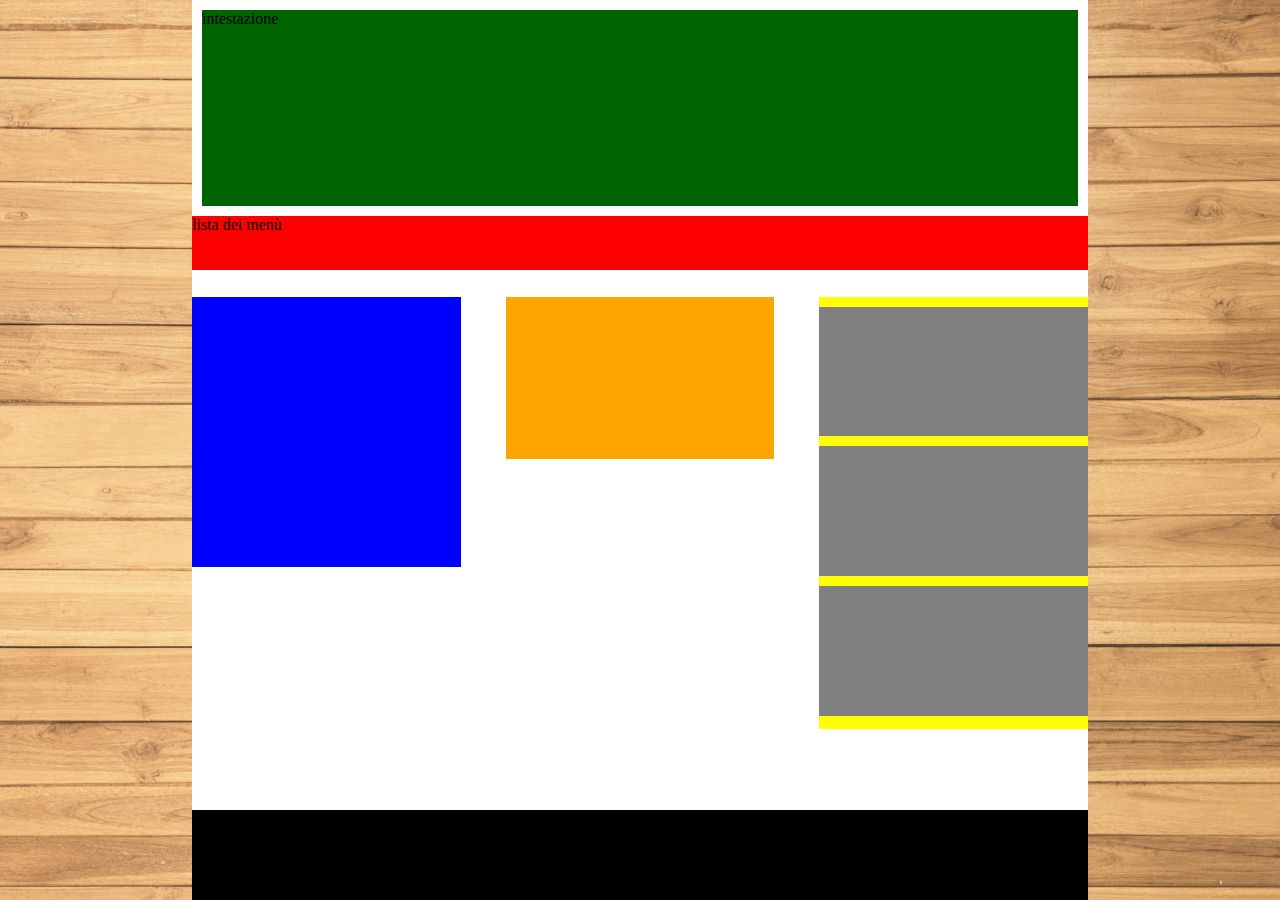
==== altver/index.html @ 5788d4db "versione alternativa con float delle colonne corretto (resta footer sbagliato)" ====
<!DOCTYPE html>
<html lang="en" dir="ltr">

<head>
  <meta charset="utf-8">
  <title>struttura wp</title>
  <link rel="stylesheet" href="css/style.css">
</head>

<body>

  <!-- contenitore globale -->
  <main class="globale">
    <!-- contenitore dell'header e navbar -->
    <section class="sezione">
      <!-- header -->
      <header class="intestaz">
        intestazione
      </header>
      <!-- blocco menù -->
      <div class="navbar">
        lista dei menù
      </div>

    </section>

    <!-- corpo della pagina -->
    <section class="corpo-pagina">

      <!-- colonna sinistra -->
      <div class="sinistra">
      </div>

      <!-- colonna centrale -->
      <div class="centrale">
      </div>

      <!-- colonna destra -->
      <div class="destra">

        <!-- elemento1 -->
        <div class="elemento">
        </div>

        <!-- elemento2 -->
        <div class="elemento">
        </div>

        <!-- elemento3 -->
        <div class="elemento">
        </div>

      </div>

    </section>

    <!-- footer -->
    <footer id="chiusura">
      footer
    </footer>

    




  </main>

</body>

</html>
---- altver/css/style.css ----
* {
  margin: 0;
  padding: 0;
  border: 0;
  box-sizing: border-box;
}

body {
  background-image: url(../img/sfondo.jpg);
  background-size: cover;
}

/* contenitore globale */
.globale {
  background-color: black;
  margin: auto;
  width: 70vw;
  height: 100vh;
}

/* contenitore dell'header e navbar */
.sezione {
  background-color: grey;
  width: 100%;
  height: 30%;
}

/* header */
.intestaz {
  background-color: darkgreen;
  width: 100%;
  height: 80%;
  border: 10px solid white;
}

/* blocco menù */
.navbar {
  background-color: red;
  width: 100%;
  height: 20%;
}

/* corpo della pagina */
.corpo-pagina {
  background-color: white;
  width: 100%;
  height: 60%;
  float: left;
}

.corpo-pagina:after {
  content:"";
  display:table;
  clear:both;
}

/* colonna sinistra */
.sinistra {
  background-color: blue;
  width: 30%;
  height: 50%;
  margin-top: 3%;
  float: left;
}

/* colonna centrale */
.centrale {
  background-color: orange;
  width: 30%;
  height: 30%;
  margin-top: 3%;
  margin-left: 5%;
  float: left;
}

/* elemento interno alla colonna destra */
.elemento {
  background-color: grey;
  width: 100%;
  height: 30%;
  margin: 10px auto;
}

/* colonna destra */
.destra {
  background-color: yellow;
  width: 30%;
  height: 80%;
  margin-top: 3%;
  float: right;
}

/* footer */
#chiusura {
  background-color: purple;
  width: 100%;
  height: 10%;
}
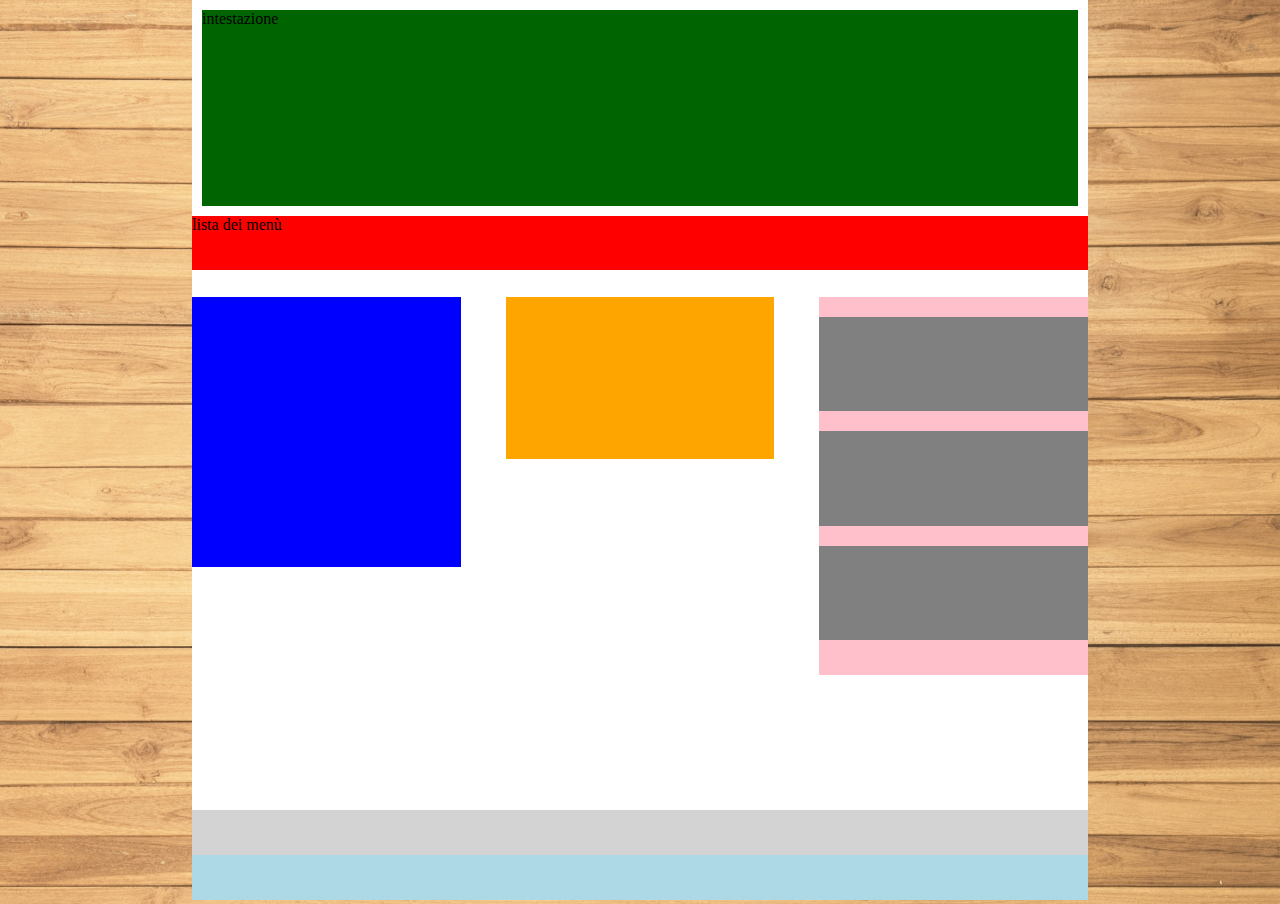
==== commit 0a0e59a4: "footer sistemato" ====
--- a/altver/index.html
+++ b/altver/index.html
@@ -11,12 +11,15 @@
 
   <!-- contenitore globale -->
   <main class="globale">
+
     <!-- contenitore dell'header e navbar -->
     <section class="sezione">
+
       <!-- header -->
       <header class="intestaz">
         intestazione
       </header>
+
       <!-- blocco menù -->
       <div class="navbar">
         lista dei menù
@@ -54,17 +57,20 @@
 
     </section>
 
-    <!-- footer -->
-    <footer id="chiusura">
-      footer
-    </footer>
+    <!-- parte finale -->
+    <section class="chiusura">
 
-    
+      <div class="social">
+      </div>
 
+      <footer class="footer">
+        
+      </footer>
 
-
+    </section>
 
   </main>
+
 
 </body>
 
--- a/altver/css/style.css
+++ b/altver/css/style.css
@@ -77,22 +77,34 @@
 .elemento {
   background-color: grey;
   width: 100%;
-  height: 30%;
-  margin: 10px auto;
+  height: 25%;
+  margin: 20px auto;
 }
 
 /* colonna destra */
 .destra {
-  background-color: yellow;
+  background-color: pink;
   width: 30%;
-  height: 80%;
+  height: 70%;
   margin-top: 3%;
   float: right;
 }
 
-/* footer */
-#chiusura {
+/* parte finale */
+.chiusura {
   background-color: purple;
   width: 100%;
   height: 10%;
+  display: inline-block;
 }
+
+.social {
+  background-color: lightgrey;
+  width: 100%;
+  height: 50%;
+}
+.footer {
+  background-color: lightblue;
+  width: 100%;
+  height: 50%;
+}
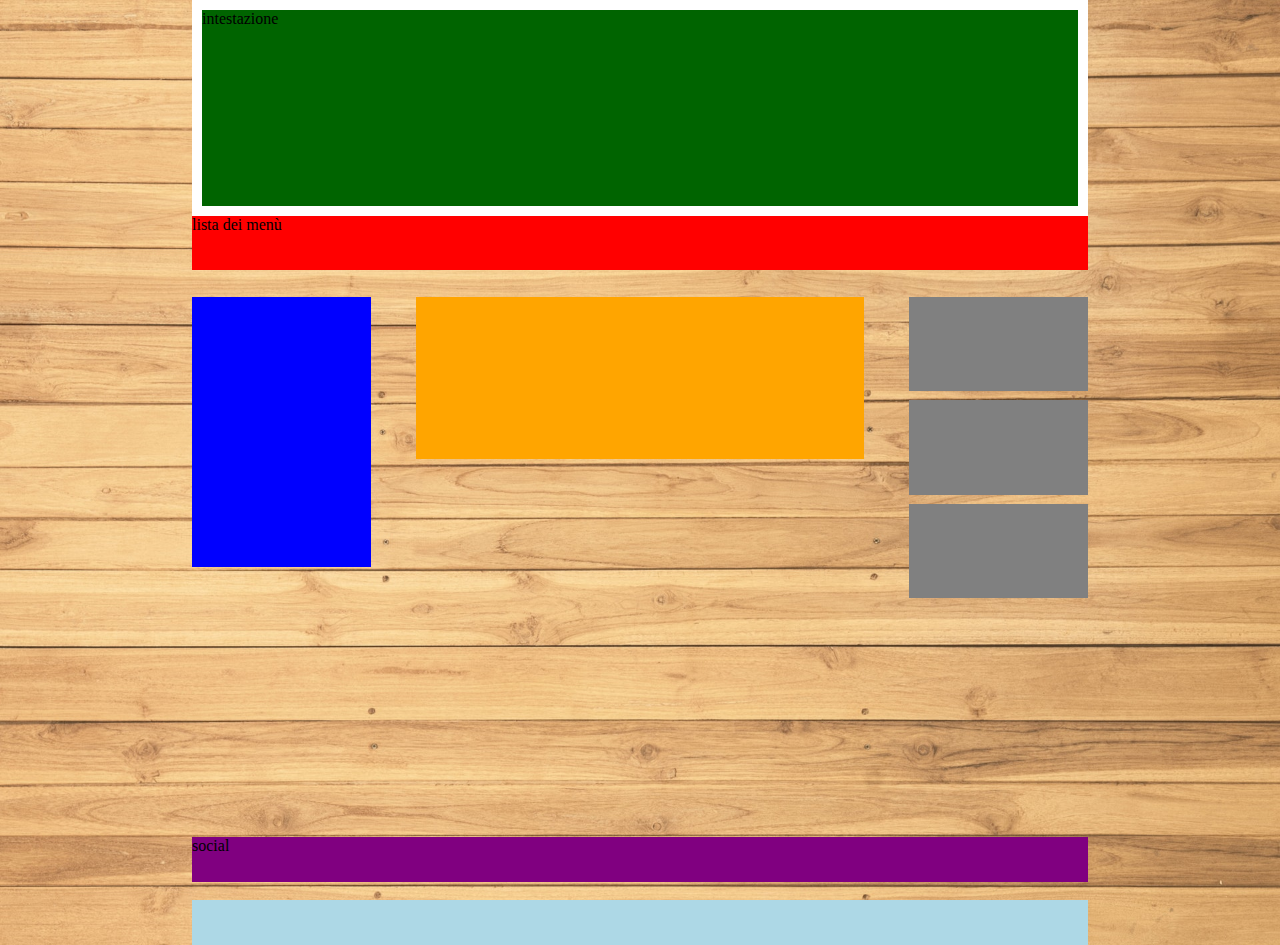
==== commit 972451a7: "sistemato footer per davvero + messi float tutti left" ====
--- a/altver/index.html
+++ b/altver/index.html
@@ -30,27 +30,31 @@
     <!-- corpo della pagina -->
     <section class="corpo-pagina">
 
-      <!-- colonna sinistra -->
-      <div class="sinistra">
-      </div>
+      <div class="blocco-float">
 
-      <!-- colonna centrale -->
-      <div class="centrale">
-      </div>
-
-      <!-- colonna destra -->
-      <div class="destra">
-
-        <!-- elemento1 -->
-        <div class="elemento">
+        <!-- colonna sinistra -->
+        <div class="sinistra">
         </div>
 
-        <!-- elemento2 -->
-        <div class="elemento">
+        <!-- colonna centrale -->
+        <div class="centrale">
         </div>
 
-        <!-- elemento3 -->
-        <div class="elemento">
+        <!-- colonna destra -->
+        <div class="destra">
+
+          <!-- elemento1 -->
+          <div class="elemento">
+          </div>
+
+          <!-- elemento2 -->
+          <div class="elemento">
+          </div>
+
+          <!-- elemento3 -->
+          <div class="elemento">
+          </div>
+
         </div>
 
       </div>
@@ -61,10 +65,11 @@
     <section class="chiusura">
 
       <div class="social">
+        social
       </div>
 
       <footer class="footer">
-        
+
       </footer>
 
     </section>
--- a/altver/css/style.css
+++ b/altver/css/style.css
@@ -1,3 +1,4 @@
+/* regole generali di pagina */
 * {
   margin: 0;
   padding: 0;
@@ -12,7 +13,7 @@
 
 /* contenitore globale */
 .globale {
-  background-color: black;
+  /* background-color: black; */
   margin: auto;
   width: 70vw;
   height: 100vh;
@@ -28,7 +29,7 @@
 /* header */
 .intestaz {
   background-color: darkgreen;
-  width: 100%;
+  /* width: 100%; */
   height: 80%;
   border: 10px solid white;
 }
@@ -42,13 +43,18 @@
 
 /* corpo della pagina */
 .corpo-pagina {
-  background-color: white;
+  /* background-color: white; */
   width: 100%;
   height: 60%;
-  float: left;
 }
 
-.corpo-pagina:after {
+.blocco-float {
+  /* width: 100%; */
+  height: 100%;
+  margin-top: 3%;
+}
+
+.blocco-float:after {
   content:"";
   display:table;
   clear:both;
@@ -57,19 +63,20 @@
 /* colonna sinistra */
 .sinistra {
   background-color: blue;
-  width: 30%;
+  width: 20%;
   height: 50%;
-  margin-top: 3%;
+  /* margin-top: 3%; */
   float: left;
 }
 
 /* colonna centrale */
 .centrale {
   background-color: orange;
-  width: 30%;
+  width: 50%;
   height: 30%;
-  margin-top: 3%;
+  /* margin-top: 3%; */
   margin-left: 5%;
+  margin-right: 5%;
   float: left;
 }
 
@@ -78,31 +85,32 @@
   background-color: grey;
   width: 100%;
   height: 25%;
-  margin: 20px auto;
+  margin-bottom: 5%;
 }
 
 /* colonna destra */
 .destra {
-  background-color: pink;
-  width: 30%;
+  /* background-color: pink; */
+  width: 20%;
   height: 70%;
-  margin-top: 3%;
-  float: right;
+  /* margin-top: 3%; */
+  float: left;
 }
 
 /* parte finale */
 .chiusura {
-  background-color: purple;
+  /* background-color: lightgrey; */
   width: 100%;
   height: 10%;
-  display: inline-block;
 }
 
 .social {
-  background-color: lightgrey;
+  background-color: purple;
   width: 100%;
   height: 50%;
+  margin-bottom: 2%;
 }
+
 .footer {
   background-color: lightblue;
   width: 100%;
